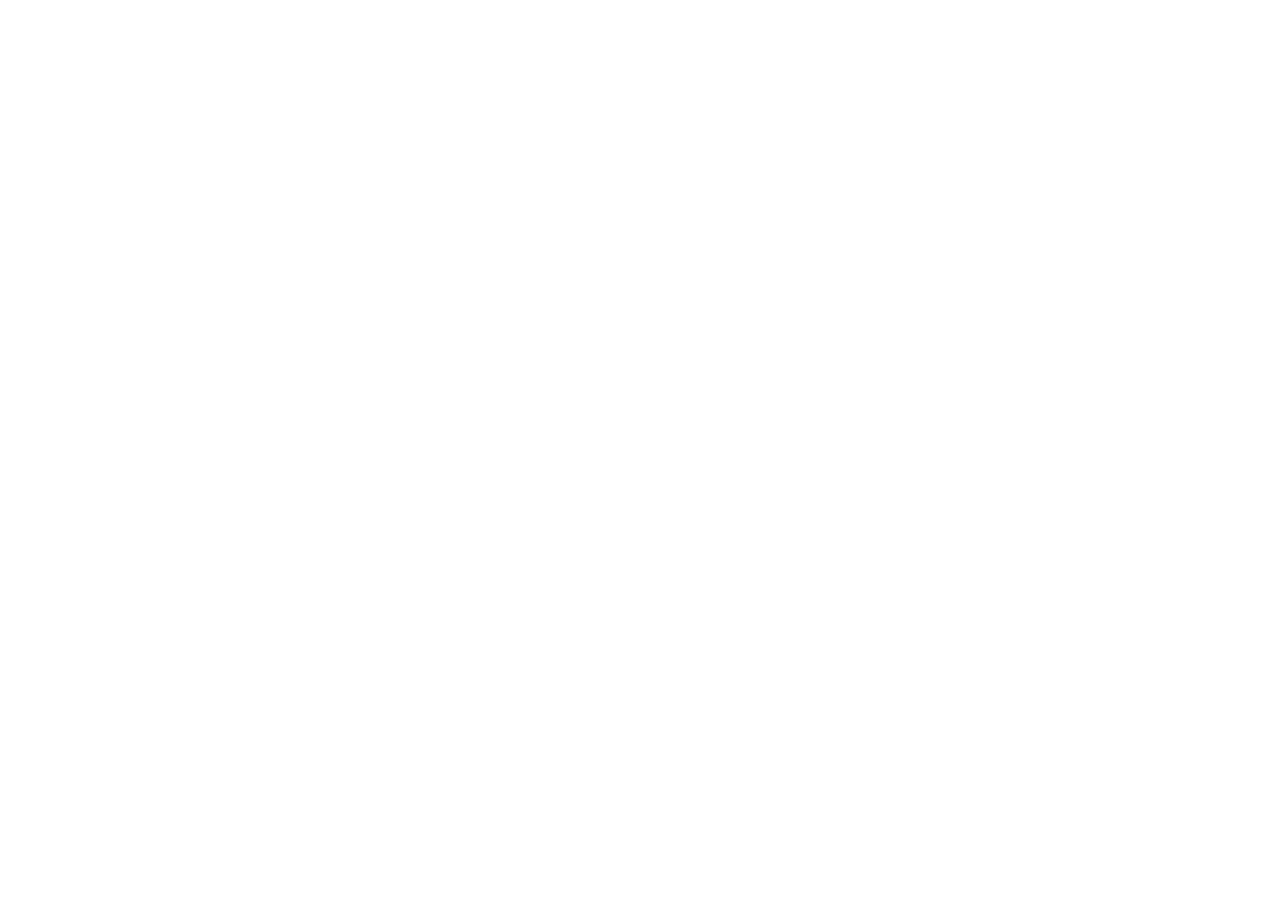
==== index.html @ 0369ca04 "This is our first commit" ====
<!DOCTYPE html>
<html lang="en">
<head>
    <meta charset="UTF-8">
    <meta name="viewport" content="width=device-width, initial-scale=1.0">
    <title>Document</title>
</head>
<body>
  
    

<script src="script.js"></script>    
</body>
</html>
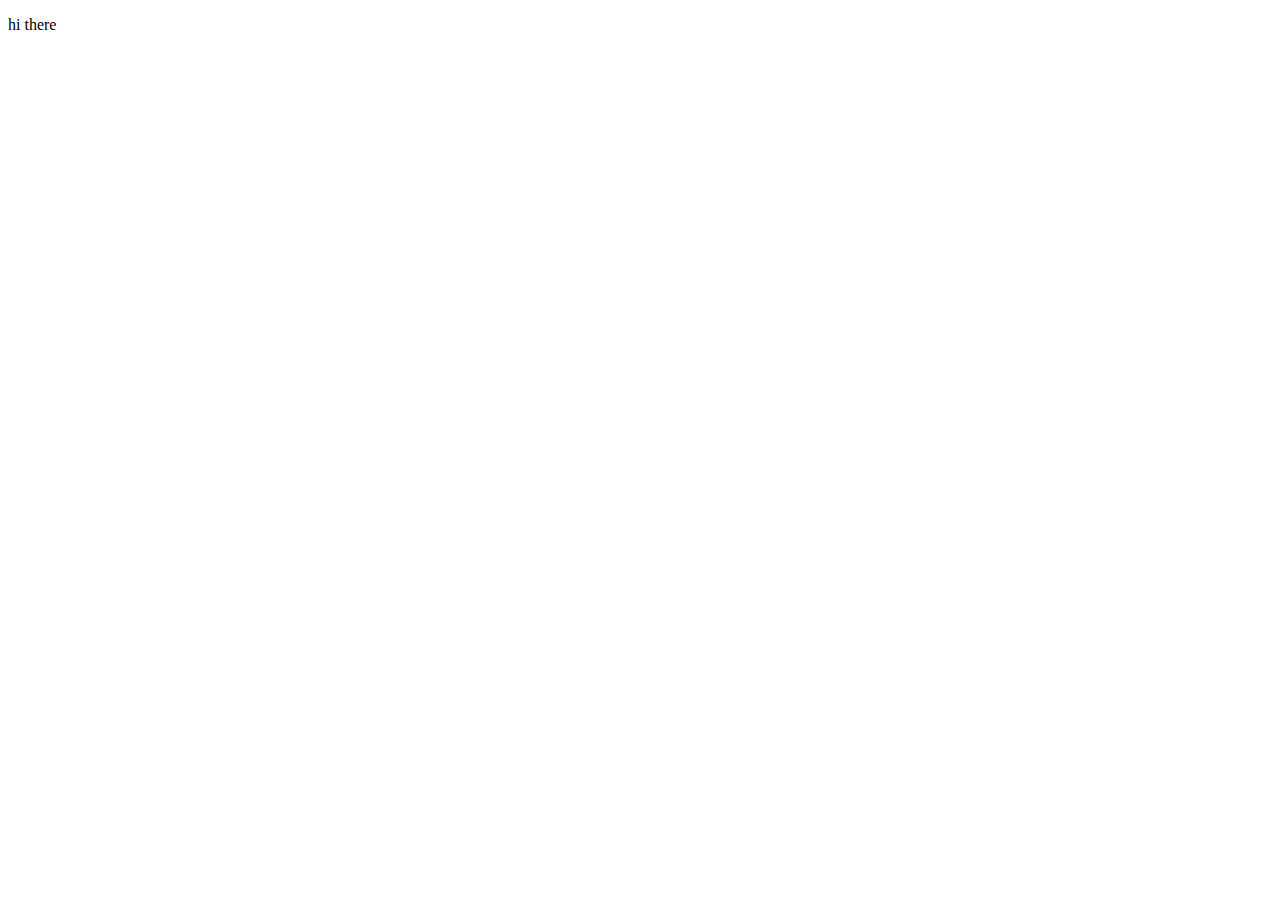
==== commit 21d5fad2: "This is our second commit" ====
--- a/index.html
+++ b/index.html
@@ -7,7 +7,7 @@
 </head>
 <body>
   
-    
+    <p>hi there</p>
 
 <script src="script.js"></script>    
 </body>
